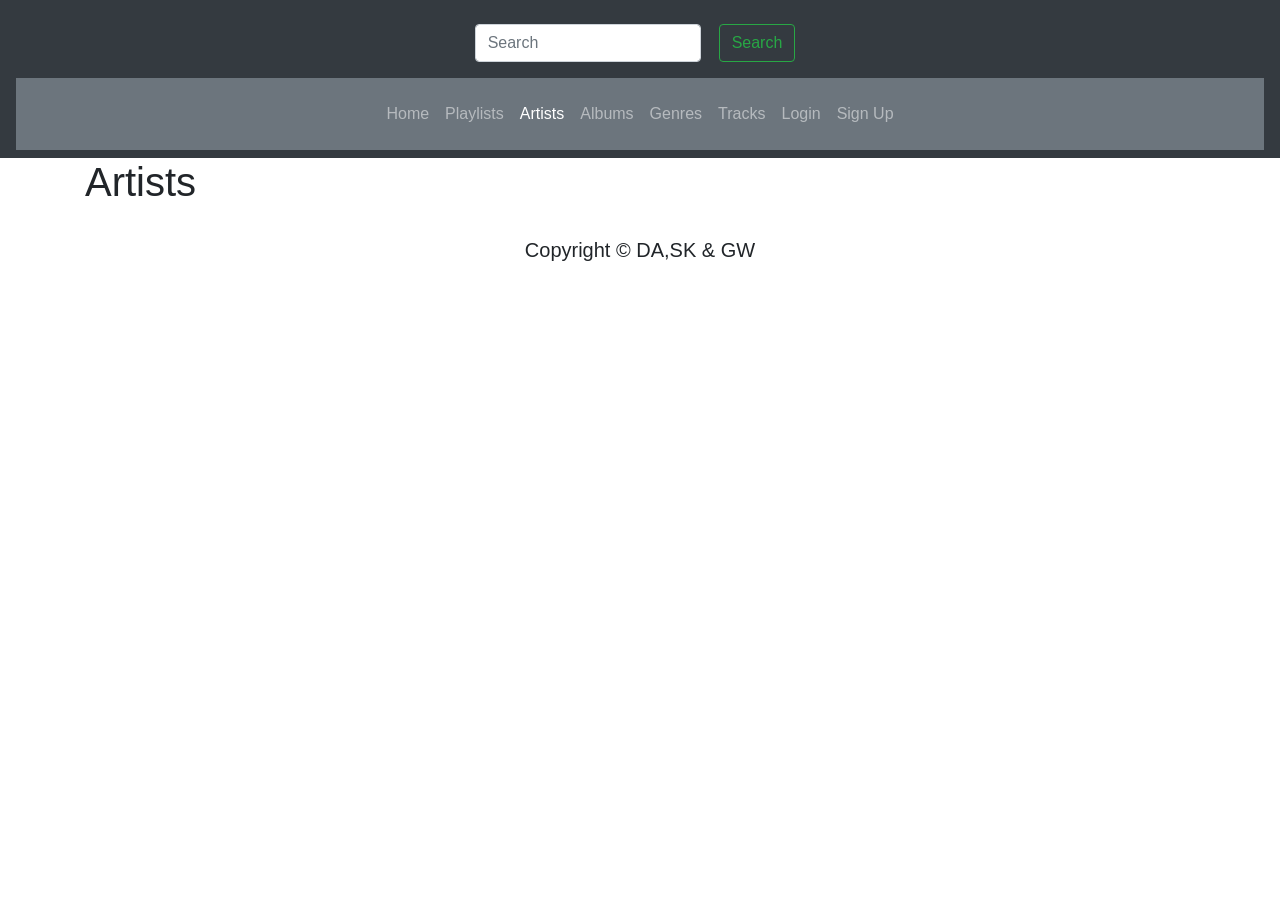
==== src/main/resources/static/artist.html @ 7c8153f4 "Merge branch 'feature-backendunittests' of https://github.com/George-git1/Team-1-Final-Project into " ====
<!DOCTYPE html>
<html lang="en">
<head>
    <meta charset="UTF-8">
    <meta name="viewport" content="width=device-width, initial-scale=1, shrink-to-fit=no">
    <link rel="stylesheet" href="https://maxcdn.bootstrapcdn.com/font-awesome/4.7.0/css/font-awesome.min.css"/>
    <link rel="stylesheet" href="https://stackpath.bootstrapcdn.com/bootstrap/4.5.2/css/bootstrap.min.css" integrity="sha384-JcKb8q3iqJ61gNV9KGb8thSsNjpSL0n8PARn9HuZOnIxN0hoP+VmmDGMN5t9UJ0Z" crossorigin="anonymous">
    <link rel="stylesheet" href="css/style.css">
    <title>Artists</title>
</head>
<body>
  <nav class="navbar navbar-expand-md navbar-dark bg-dark sticky-top">
    <div class="navbar-toggler-right">
      <button class="navbar-toggler" type="button" data-toggle="collapse" data-target="#navbar" aria-controls="navbarTogglerDemo02" aria-expanded="false" aria-label="Toggle navigation">
                  <span class="navbar-toggler-icon"></span>
              </button>
    </div>
  
    <div class="collapse navbar-collapse flex-column " id="navbar">
  
      <ul class="navbar-nav  w-100 justify-content-center px-3 py-md-3">

        <form class="form-inline">
          <input id="searchField" class="form-control mr-sm-2" type="search" onsearch="search()" placeholder="Search" aria-label="Search">
          <button id="searchButton" class="btn btn-outline-success my-2 my-sm-0" onclick="search()" type="button" style="margin: 10px;">Search</button>
        </form>
  
      </ul>
      <ul class="navbar-nav justify-content-center w-100 bg-secondary px-3 py-md-3">
          <class class="navbar-nav">
            <li class="nav-item">
              <a class="nav-link" href="index.html">Home</a>
            </li>
            <li class="nav-item">
              <a class="nav-link" href="playlists.html">Playlists</a>
            </li>
            <li class="nav-item active">
              <a class="nav-link" href="artist.html">Artists<span class="sr-only">(current)</span></a>
            </li>
            <li class="nav-item">
              <a class="nav-link" href="album.html">Albums</a>
            </li>
            <li class="nav-item">
              <a class="nav-link" href="genres.html">Genres</a>
            </li>
            <li class="nav-item">
              <a class="nav-link" href="tracks.html">Tracks</a>
            </li>
            <li class="nav-item">
                <a class="nav-link" href="login.html">Login</a>
            </li>
            <li class="nav-item">
                <a class="nav-link" href="signup.html">Sign Up</a>
            </li>
          </class>
      </ul>
    </div>
  </nav>
<!--end of nav bar -->
<body>
<!-- /main -->

<div hidden>
  <div id = "cards" class="cards">
  <div id ="card" class="card" classname="card" style="max-width: 18rem; width: auto;">
    <a id="imglink"><img width="250" height="250" class="card-img-top"></a>
      <div id = "body" class="card-body">
        <h5 id = "title" class = "card-title"><a id="titlelink" style="color: white; text-decoration: none; background-color: none;"></a></h5>
        <p id = "text" class = "card-text"></p>
        <a id = "button" class = "btn btn-primary"></a>
        <a id = "button2" class = "btn btn-secondary"></a>
      </div>
    </div>
  </div>
</div>

<div class="container">
  <h1>Artists</h1>

  <div class="d-flex p-2">
    <div class="card-columns" style="text-align:center; margin: 0 auto;">
      <div id ="showcards" class = "showcards">
      </div>
    </div>
  </div>
</div>

 <!-- create account modal -->
 <div class="modal fade" id="createAccountModal" tabindex="-1" aria-labelledby="exampleModalLabel" aria-hidden="true">
  <div class="modal-dialog">
    <div class="modal-content">
      <div class="modal-header">
        <h5 class="modal-title" id="exampleModalLabel">New Account</h5>
        <button type="button" class="close" data-dismiss="modal" aria-label="Close">
          <span aria-hidden="true">&times;</span>
        </button>
      </div>
      <p id="success-create" class="card-text">With supporting text below as a natural lead-in to additional
        content.</p>
      <div class="modal-body">
        <form class="create-user" action="index.html" method="POST">
          <div class="input-group mb-3">
            <div class="input-group-prepend">
              <span class="input-group-text" id="inputGroup-sizing-default"><i class="fas fa-user"> </i> User
                Name</span>
            </div>
            <input name="user_name" type="text" class="form-control" aria-label="Sizing example input"
              aria-describedby="inputGroup-sizing-default" required>
          </div>
          <div class="input-group">
            <div class="input-group-prepend">
              <span class="input-group-text" id="inputGroup-sizing-default"><i class="fas fa-key"> </i>
                Password</span>
            </div>
            <input name="password" type="password" class="form-control" aria-label="Sizing example input"
              aria-describedby="inputGroup-sizing-default" required>
          </div>
          <div class="modal-footer">
            <button type="submit" class="btn btn-primary">Create</button>
          </div>
        </form>
      </div>
      <div class="modal-footer">
        <button type="button" class="btn btn-secondary" data-dismiss="modal">Close</button>
      </div>
    </div>
  </div>
</div>
<!-- message modal -->
<div class="modal fade" id="messageModal" tabindex="-1" aria-labelledby="exampleModalLabel" aria-hidden="true">
  <div class="modal-dialog">
    <div class="modal-content">
      <div class="modal-header">
        <h5 class="modal-title" id="exampleModalLabel">Message</h5>
        <button type="button" class="close" data-dismiss="modal" aria-label="Close">
          <span aria-hidden="true">&times;</span>
        </button>
      </div>
      <div class="modal-body">
        <!-- user message go in this heading -->
        <h5 id="show-msg"></h5>
      </div>
      <div class="modal-footer">
        <button type="button" class="btn btn-secondary" data-dismiss="modal">Close</button>
      </div>
    </div>
  </div>
</div>
<!-- update user profile -->
<div class="modal fade" id="userProfileModal" tabindex="-1" aria-labelledby="exampleModalLabel" aria-hidden="true">
  <div class="modal-dialog">
    <div class="modal-content">
      <div class="modal-header">
        <h5 class="modal-title" id="exampleModalLabel">Profile</h5>
        <button type="button" class="close" data-dismiss="modal" aria-label="Close">
          <span aria-hidden="true">&times;</span>
        </button>
      </div>
      <div class="modal-body">
        <form class="user-profile" action="todo.html" method="POST">
          <div class="input-group mb-3">
            <div class="input-group-prepend">
              <span class="input-group-text" id="inputGroup-sizing-default">User Name</span></>
            </div>
            <input id="user_name" name="user_name" type="text" class="form-control" aria-label="Sizing example input"
              aria-describedby="inputGroup-sizing-default" required>
          </div>
          <div class="input-group">
            <div class="input-group-prepend">
              <span class="input-group-text" id="inputGroup-sizing-default">Password</span></l>
            </div>
            <input id="password" name="password" type="text" class="form-control" aria-label="With textarea"
              required></input>
          </div>
        </form>
        <div class="modal-footer">
          <button type="button" class="btn btn-secondary" data-dismiss="modal">Close</button>
          <button id="delete-user" type="submit" class="btn btn-danger">Delete Account</button>
          <button id="update-user" type="submit" class="btn btn-primary">Update</button>
        </div>
      </div>
    </div>
  </div>
</div>
<!-- user log in modal -->
<div class="modal fade" id="userLoginModal" tabindex="-1" aria-labelledby="exampleModalLabel" aria-hidden="true">
  <div class="modal-dialog">
    <div class="modal-content">
      <div class="modal-header">
        <h5 class="modal-title" id="exampleModalLabel">Log In</h5>
        <button type="button" class="close" data-dismiss="modal" aria-label="Close">
          <span aria-hidden="true">&times;</span>
        </button>
      </div>
      <div class="modal-body">
        <!-- <h5 class="card-title">Log in</h5> -->
        <p class="card-text">Use your credential to log in</p>
        <form class="log-in" action="index.html" method="POST">
          <div class="input-group mb-3">
            <div class="input-group-prepend">
              <span class="input-group-text" id="inputGroup-sizing-default">UserID</span>
            </div>
            <input name="userId" type="text" class="form-control" aria-label="Sizing example input"
              aria-describedby="inputGroup-sizing-default" required>
          </div>
          <div class="input-group mb-3">
            <div class="input-group-prepend">
              <span class="input-group-text" id="inputGroup-sizing-default">Password</span>
            </div>
            <input name="password" type="password" class="form-control" aria-label="Sizing example input"
              aria-describedby="inputGroup-sizing-default" required>
          </div>
          <div class="modal-footer">
            <p id="login-msg" class="card-text"></p>
            <button type="button" class="btn btn-secondary" data-dismiss="modal">Close</button>
            <button type="submit" class="btn btn-primary">Log In</button>
          </div>

        </form>
      </div>
    </div>
  </div>
</div>
<footer>
    <div class="text-center p-2">
        <h5>Copyright &#169; DA,SK & GW</h5>
    </div>
</footer>
    <script src= "js/artist.js"></script>
    <script src= "js/search.js"></script>
    <script src="js/userAuth.js"></script>
    <script src="js/newUser.js"></script>
    <script src="js/crudUser.js"></script>
    <script src="https://code.jquery.com/jquery-3.5.1.slim.min.js" integrity="sha384-DfXdz2htPH0lsSSs5nCTpuj/zy4C+OGpamoFVy38MVBnE+IbbVYUew+OrCXaRkfj" crossorigin="anonymous"></script>
    <script src="https://cdn.jsdelivr.net/npm/popper.js@1.16.1/dist/umd/popper.min.js" integrity="sha384-9/reFTGAW83EW2RDu2S0VKaIzap3H66lZH81PoYlFhbGU+6BZp6G7niu735Sk7lN" crossorigin="anonymous"></script>
    <script src="https://stackpath.bootstrapcdn.com/bootstrap/4.5.2/js/bootstrap.min.js" integrity="sha384-B4gt1jrGC7Jh4AgTPSdUtOBvfO8shuf57BaghqFfPlYxofvL8/KUEfYiJOMMV+rV" crossorigin="anonymous"></script>
    </body>
</html>
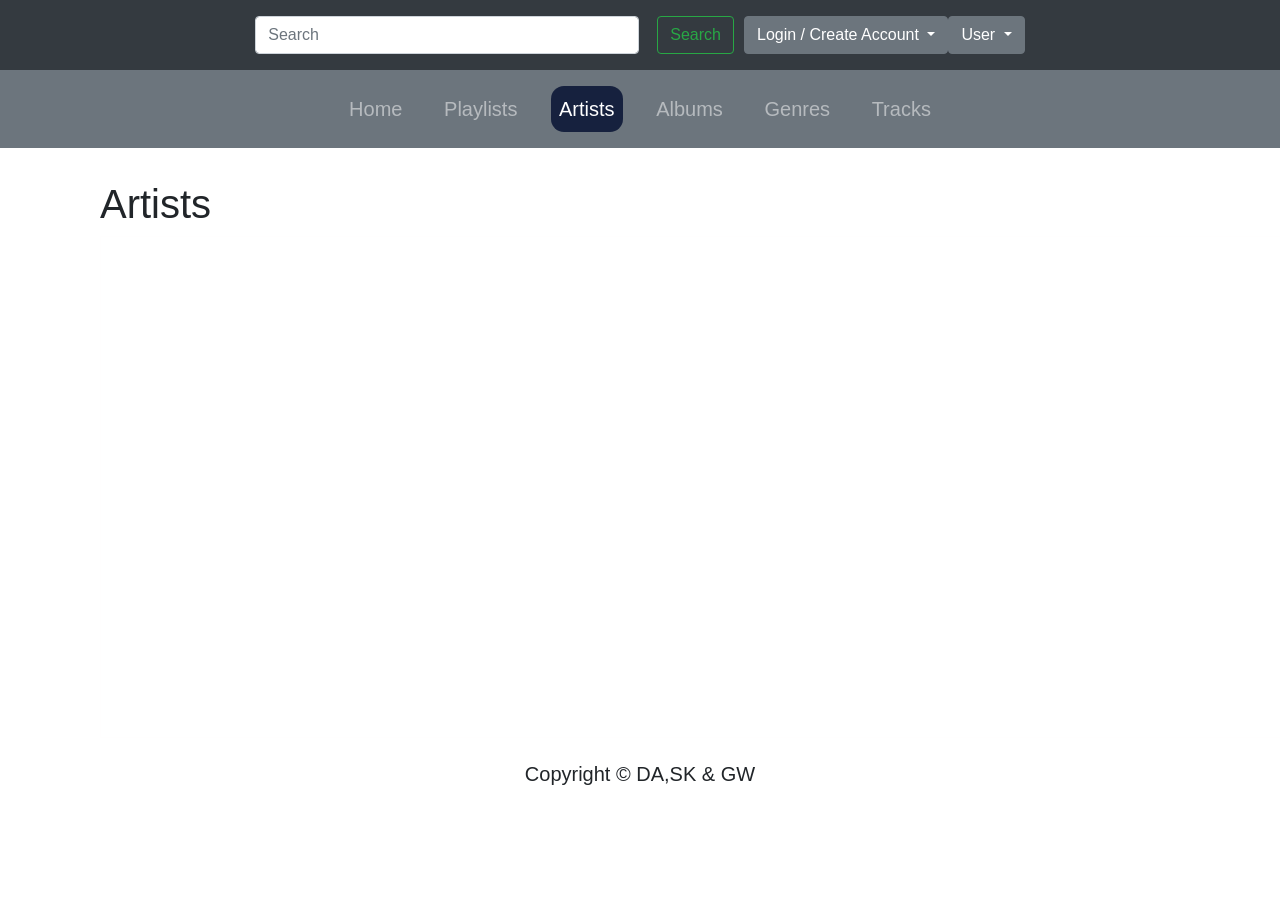
==== commit 4ddb2ead: "conflict" ====
--- a/src/main/resources/static/artist.html
+++ b/src/main/resources/static/artist.html
@@ -23,6 +23,35 @@
         <form class="form-inline">
           <input id="searchField" class="form-control mr-sm-2" type="search" onsearch="search()" placeholder="Search" aria-label="Search">
           <button id="searchButton" class="btn btn-outline-success my-2 my-sm-0" onclick="search()" type="button" style="margin: 10px;">Search</button>
+
+          <div id="guestLoggedInBtn">
+            <li class="nav-item" role="presentation" style = "list-style-type: none;">
+              <div class="btn-group">
+                <button type="button" class="btn btn-secondary dropdown-toggle" data-toggle="dropdown" data-display="static" aria-haspopup="true" aria-expanded="false">
+                  Login / Create Account
+                </button>
+                <div class="dropdown-menu dropdown-menu-right dropdown-menu-lg-left">
+                  <button class="dropdown-item" type="button"  data-toggle="modal" data-target="#userLoginModal" >Log in</button>
+                  <button class="dropdown-item" type="button"  data-toggle="modal" data-target="#createAccountModal" >Create Account</button>
+                </div>
+              </div>
+            </li>
+            </div>
+    
+            <div id="userLoggedInBtn">
+              <li class="nav-item" role="presentation" style = "list-style-type: none;">
+                <div class="btn-group">
+                  <button id="myProfile" type="button" class="btn btn-secondary dropdown-toggle" data-toggle="dropdown" data-display="static" aria-haspopup="true" aria-expanded="false">
+                    User
+                  </button>
+                  <div class="dropdown-menu dropdown-menu-right dropdown-menu-lg-left">
+                    <button id ="editProfile" class="dropdown-item" type="button"  data-toggle="modal" data-target="#userProfileModal" >Edit My Profile</button>
+                    <button id= "logOutBtn" class="dropdown-item" type="button">Log Out</button>
+                    <button id= "deleteUserBtn" class="dropdown-item" type="button">Delete Account</button>
+                  </div>
+                </div>
+              </li>
+            </div>
         </form>
   
       </ul>
@@ -46,12 +75,6 @@
             <li class="nav-item">
               <a class="nav-link" href="tracks.html">Tracks</a>
             </li>
-            <li class="nav-item">
-                <a class="nav-link" href="login.html">Login</a>
-            </li>
-            <li class="nav-item">
-                <a class="nav-link" href="signup.html">Sign Up</a>
-            </li>
           </class>
       </ul>
     </div>
@@ -59,7 +82,7 @@
 <!--end of nav bar -->
 <body>
 <!-- /main -->
-
+<div class="container">
 <div hidden>
   <div id = "cards" class="cards">
   <div id ="card" class="card" classname="card" style="max-width: 18rem; width: auto;">
@@ -76,6 +99,7 @@
 
 <div class="container">
   <h1>Artists</h1>
+  <div id="flex"></div>
 
   <div class="d-flex p-2">
     <div class="card-columns" style="text-align:center; margin: 0 auto;">
@@ -95,22 +119,28 @@
           <span aria-hidden="true">&times;</span>
         </button>
       </div>
-      <p id="success-create" class="card-text">With supporting text below as a natural lead-in to additional
-        content.</p>
+      <p id="success-create" class="card-text"></p>
       <div class="modal-body">
         <form class="create-user" action="index.html" method="POST">
           <div class="input-group mb-3">
             <div class="input-group-prepend">
-              <span class="input-group-text" id="inputGroup-sizing-default"><i class="fas fa-user"> </i> User
-                Name</span>
+              <span class="input-group-text" id="inputGroup-sizing-default">Your Name:</span>
+            </div>
+            <input name="full_name" type="text" class="form-control" aria-label="Sizing example input"
+              aria-describedby="inputGroup-sizing-default" required>
+          </div>
+          <div class="input-group mb-3">
+            <div class="input-group-prepend">
+              <span class="input-group-text" id="inputGroup-sizing-default">User
+                Name:</span>
             </div>
             <input name="user_name" type="text" class="form-control" aria-label="Sizing example input"
               aria-describedby="inputGroup-sizing-default" required>
           </div>
           <div class="input-group">
             <div class="input-group-prepend">
-              <span class="input-group-text" id="inputGroup-sizing-default"><i class="fas fa-key"> </i>
-                Password</span>
+              <span class="input-group-text" id="inputGroup-sizing-default">
+                Password:</span>
             </div>
             <input name="password" type="password" class="form-control" aria-label="Sizing example input"
               aria-describedby="inputGroup-sizing-default" required>
@@ -194,13 +224,13 @@
       </div>
       <div class="modal-body">
         <!-- <h5 class="card-title">Log in</h5> -->
-        <p class="card-text">Use your credential to log in</p>
+        <p class="card-text">Use your credentials to log in</p>
         <form class="log-in" action="index.html" method="POST">
           <div class="input-group mb-3">
             <div class="input-group-prepend">
-              <span class="input-group-text" id="inputGroup-sizing-default">UserID</span>
-            </div>
-            <input name="userId" type="text" class="form-control" aria-label="Sizing example input"
+              <span class="input-group-text" id="inputGroup-sizing-default">User Name</span>
+            </div>
+            <input name="user_name" type="text" class="form-control" aria-label="Sizing example input"
               aria-describedby="inputGroup-sizing-default" required>
           </div>
           <div class="input-group mb-3">
@@ -215,7 +245,6 @@
             <button type="button" class="btn btn-secondary" data-dismiss="modal">Close</button>
             <button type="submit" class="btn btn-primary">Log In</button>
           </div>
-
         </form>
       </div>
     </div>
--- a/src/main/resources/static/css/style.css
+++ b/src/main/resources/static/css/style.css
@@ -0,0 +1,71 @@
+.navbar-nav> .active > :hover {
+  background: linear-gradient(45deg, greenyellow, dodgerblue);
+}
+ 
+#searchButton:hover {
+  background: linear-gradient(45deg, greenyellow, dodgerblue);
+}
+
+#search-create {
+  text-indent: 30px;
+}
+
+#flex{
+  margin: auto;
+  display:flex;
+  flex-wrap: wrap;
+  width: 120%;
+  height: 100%;
+  flex-direction: row;
+  border: 1px solid rgb(255, 254, 254);
+  padding-bottom: 500px;
+}
+ 
+#flex > .card {
+  box-shadow: 0 4px 8px;
+  transition: 0.3s;
+  width: 30%;
+  height: 50%;
+  padding-left: 20px;
+  padding-bottom: 20px;
+}
+.navbar {
+  padding:0rem;
+  margin-bottom:2rem;
+  padding-top: 10;
+  padding-bottom: 10;
+  font-size: 20px !important;
+}
+
+#searchField{
+  margin: auto;
+  width: 30vw;
+}
+
+.nav-link{
+  margin-left: 1vw;
+  margin-right: 1vw;
+}
+
+.navbar-nav > .active > a {
+  background-color: #16213e; 
+  border-radius: 13px;   
+}
+
+.navbar-nav> .active > :hover {
+  background: linear-gradient(45deg, greenyellow, dodgerblue);
+}
+
+#searchButton:hover {
+  background: linear-gradient(45deg, greenyellow, dodgerblue);
+}
+
+a {
+  color: inherit; /* blue colors for links too */
+  text-decoration: inherit; /* no underline */
+}
+
+a:hover {
+  color: inherit; /* blue colors for links too */
+  text-decoration: inherit; /* no underline */
+}
